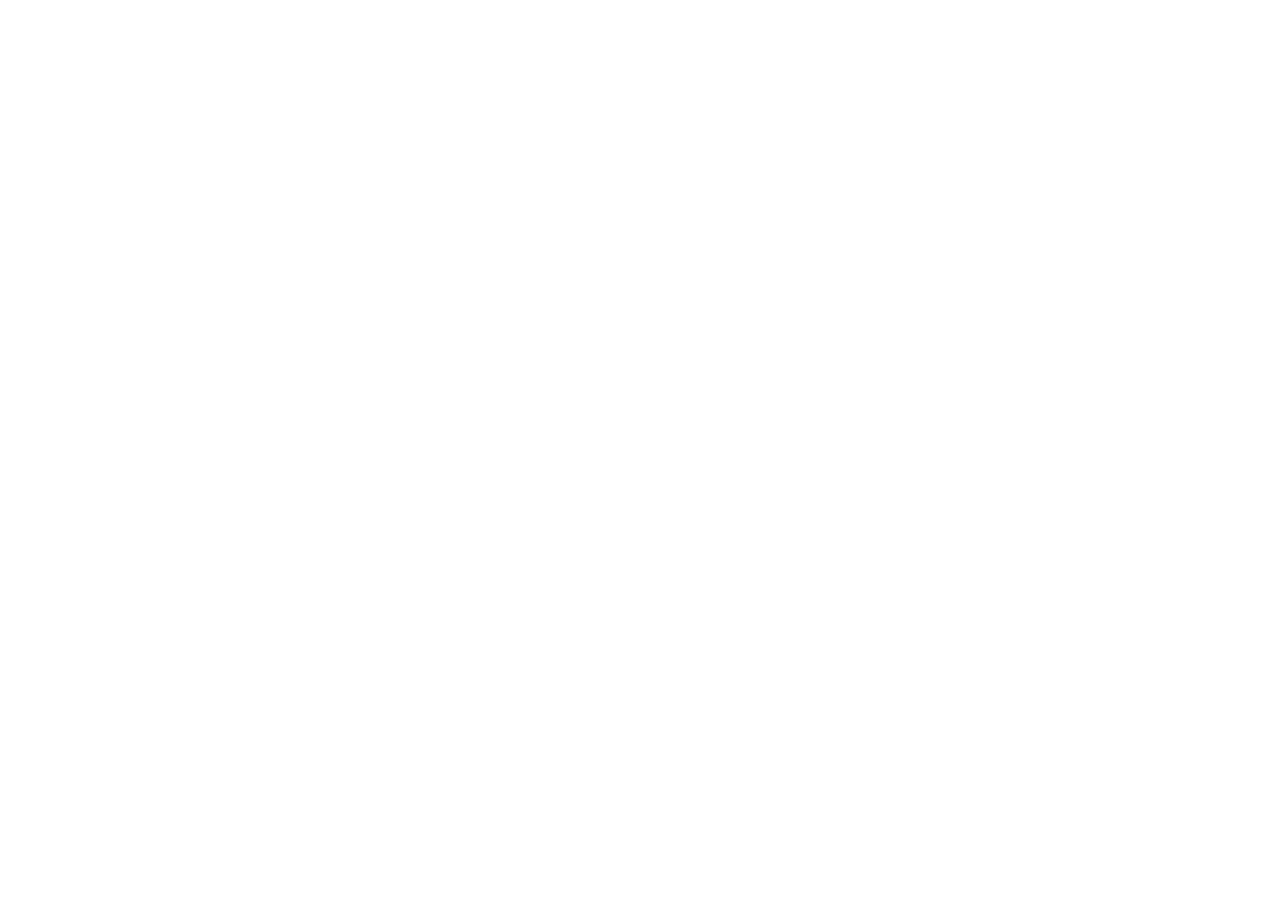
==== index.html @ f88da63b "index" ====
<!DOCTYPE html>
<html lang="en">
<head>
    <meta charset="UTF-8">
    <meta name="viewport" content="width=device-width, initial-scale=1.0">
    <title>Document</title>
</head>
<body>
    
</body>
</html>
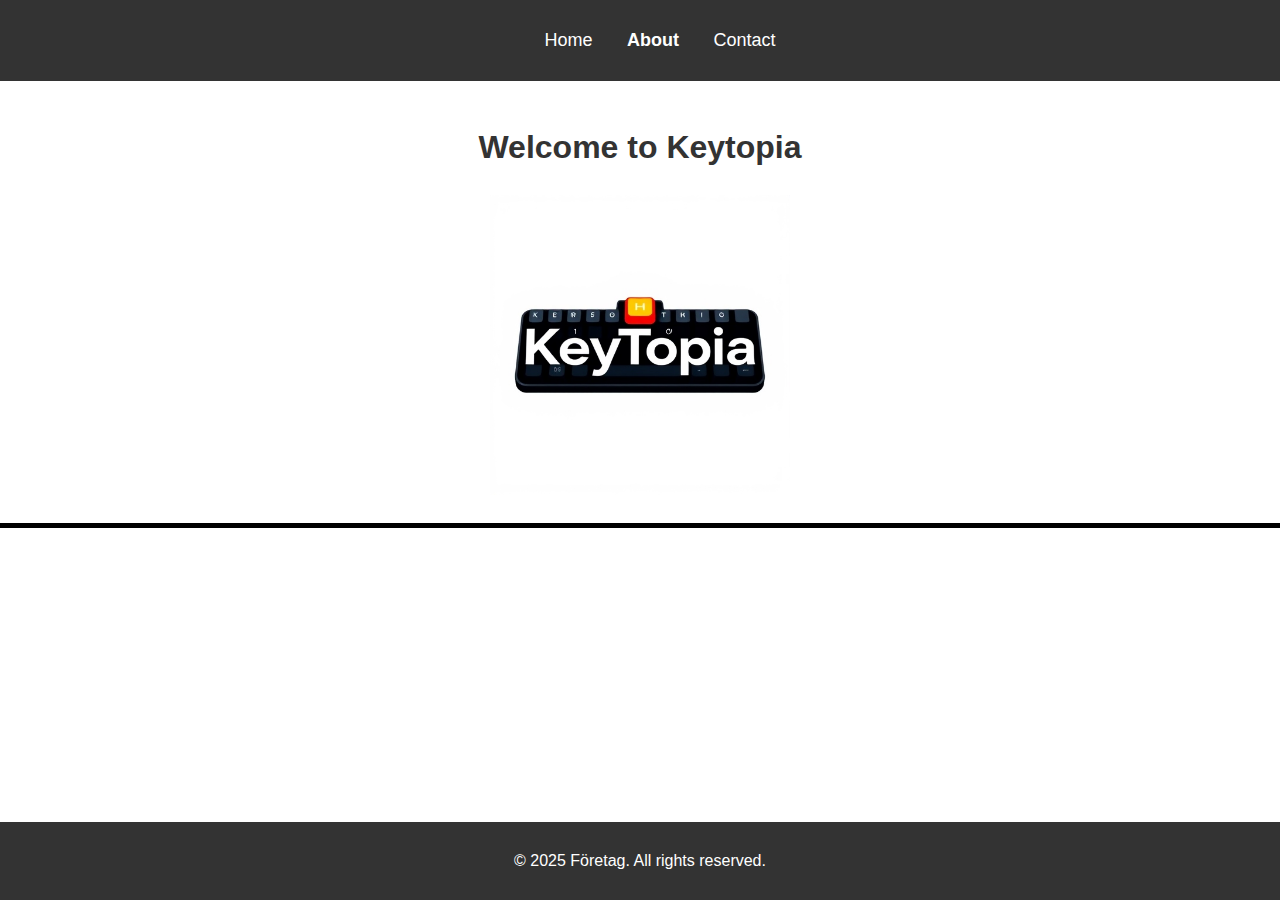
==== commit e331f4a3: "nya index" ====
--- a/index.html
+++ b/index.html
@@ -3,9 +3,35 @@
 <head>
     <meta charset="UTF-8">
     <meta name="viewport" content="width=device-width, initial-scale=1.0">
-    <title>Document</title>
+    <title>Homepage</title>
+    <link rel="stylesheet" href="styles.css">
 </head>
 <body>
+    <header>
+        <nav>
+            <ul>
+                <li><a href="index.html">Home</a></li>
+                <li><a href="about.html" class="active">About</a></li>
+                <li><a href="contact.html">Contact</a></li>
+            </ul>
+        </nav>
+    </header>
+
+    <main>
+        
+        <h1 style="text-align: center;">Welcome to Keytopia</h1>
+        
+        <img src="img/output.jpg" 
+        width="300px"
+        class="centerimg"
+        alt="Logo">
+ </main>
+
+
+<hr width="100%" style="height: 5px; background-color: black; border: none;">
     
+    <footer>
+        <p>&copy; 2025 Företag. All rights reserved.</p>
+    </footer>
 </body>
 </html>--- a/styles.css
+++ b/styles.css
@@ -0,0 +1,75 @@
+body {
+    font-family: Arial, sans-serif;
+    line-height: 1.6;
+    margin: 0;
+    padding: 0;
+}
+
+header {
+    background: #333;
+    color: #fff;
+    padding: 10px 0;
+}
+
+header nav ul {
+    list-style-type: none;
+    text-align: center;
+}
+
+header nav ul li {
+    display: inline;
+    margin: 0 15px;
+}
+
+header nav ul li a {
+    color: #fff;
+    text-decoration: none;
+    font-size: 18px;
+}
+
+
+header nav ul li a.active {
+    font-weight: bold;
+}
+
+main {
+    padding: 20px;
+    max-width: 1000px;
+    margin: 0 auto;
+}
+
+h1 {
+    color: #333;
+}
+
+footer {
+    background: #333;
+    color: #fff;
+    text-align: center;
+    padding: 10px 0;
+    position: absolute;
+    width: 100%;
+    bottom: 0;
+}
+
+a{
+    color: black;
+    transition: all 0.4s linear;
+}
+
+a:hover{
+    background-color: chartreuse;
+    color: black;
+    box-shadow: 0 0 5px chartreuse,
+                0 0 25px chartreuse,
+                0 0 50px chartreuse,
+                0 0 200px chartreuse
+ }
+
+
+.centerimg{
+    display: block;
+    margin-left: auto;
+    margin-right: auto;
+}
+
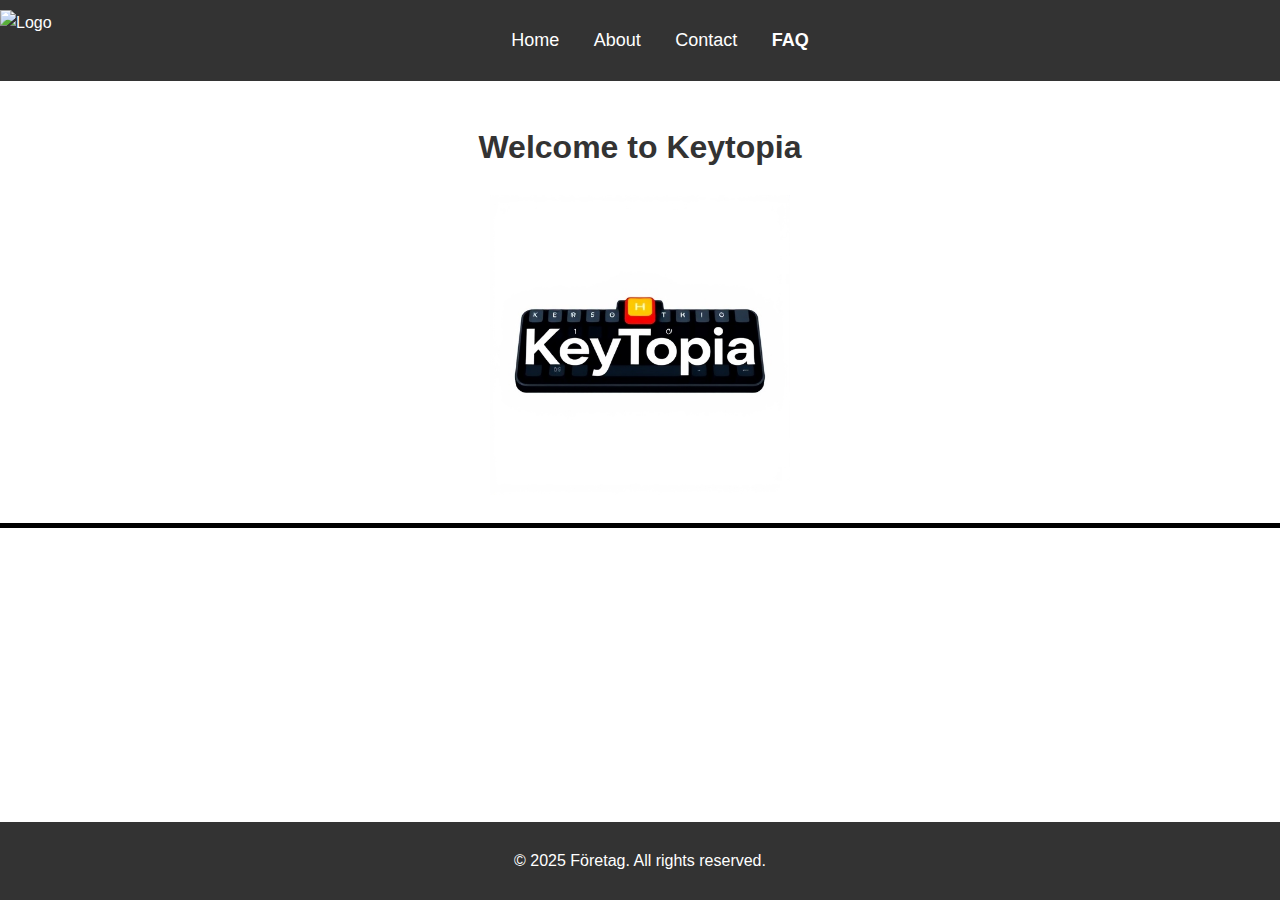
==== commit 8aa27576: "Uppdatera Navbar Index" ====
--- a/index.html
+++ b/index.html
@@ -8,11 +8,13 @@
 </head>
 <body>
     <header>
+        <img src="https://see.fontimg.com/api/rf5/1j8g/ODNkNGM5YjUyM2M3NDQxZWI2Y2NjYmRlNDIzZjFkYzEudHRm/a2V5dG9waWE/dh-gentry.png?r=fs&h=75&w=1000&fg=FFFFFF&bg=333333&s=75" alt="Logo" class="logo">
         <nav>
             <ul>
                 <li><a href="index.html">Home</a></li>
-                <li><a href="about.html" class="active">About</a></li>
+                <li><a href="about.html">About</a></li>
                 <li><a href="contact.html">Contact</a></li>
+                <li><a href="FAQ.html" class="active">FAQ</a></li>
             </ul>
         </nav>
     </header>
--- a/styles.css
+++ b/styles.css
@@ -9,6 +9,10 @@
     background: #333;
     color: #fff;
     padding: 10px 0;
+}
+.logo {
+    position: absolute;
+    width: 500px;
 }
 
 header nav ul {
@@ -26,7 +30,6 @@
     text-decoration: none;
     font-size: 18px;
 }
-
 
 header nav ul li a.active {
     font-weight: bold;
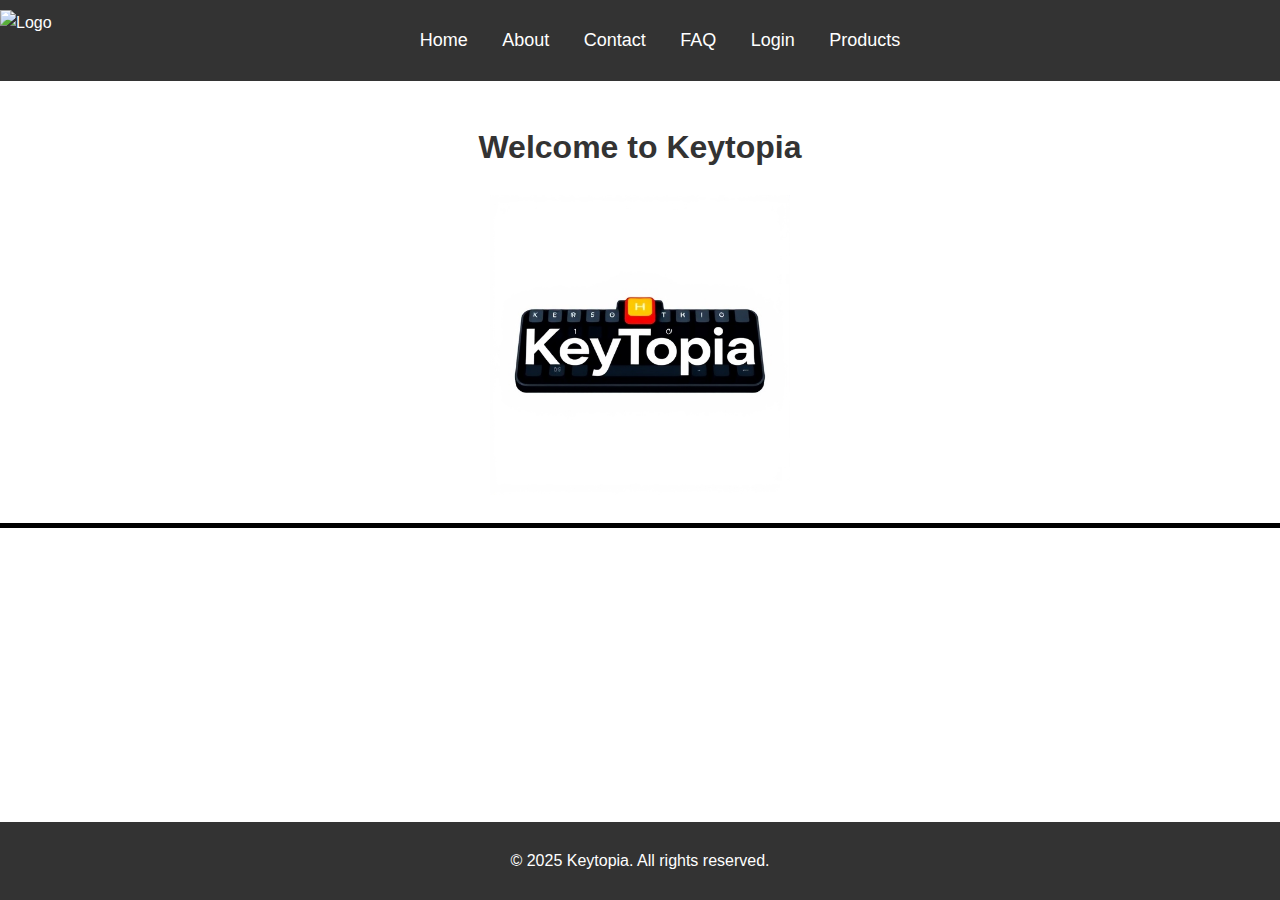
==== commit fe8dc971: "product link Index" ====
--- a/index.html
+++ b/index.html
@@ -14,7 +14,9 @@
                 <li><a href="index.html">Home</a></li>
                 <li><a href="about.html">About</a></li>
                 <li><a href="contact.html">Contact</a></li>
-                <li><a href="FAQ.html" class="active">FAQ</a></li>
+                <li><a href="FAQ.html">FAQ</a></li>
+                <li><a href="login.html">Login</a></li>
+                <li><a href="product.html">Products</a></li>
             </ul>
         </nav>
     </header>
@@ -33,7 +35,7 @@
 <hr width="100%" style="height: 5px; background-color: black; border: none;">
     
     <footer>
-        <p>&copy; 2025 Företag. All rights reserved.</p>
+        <p>&copy; 2025 Keytopia. All rights reserved.</p>
     </footer>
 </body>
 </html>--- a/styles.css
+++ b/styles.css
@@ -76,3 +76,103 @@
     margin-right: auto;
 }
 
+    /* Profile */
+
+#profile {
+    font-family: Arial, sans-serif;
+    
+    margin: 100;
+    padding: 0;
+    display: flex;
+    justify-content: center;
+    align-items: center;
+    height: 100vh;
+}
+.profile-container {
+    background-color: white;
+    padding: 20px;
+    border-radius: 8px;
+    width: 350px;
+    box-shadow: 0 4px 6px rgba(0, 0, 0, 0.5);
+    text-align: center;
+}
+.profile-container img {
+    width: 120px;
+    height: 120px;
+    border-radius: 50%;
+    margin-bottom: 15px;
+}
+.profile-container h2 {
+    margin: 10px 0;
+    font-size: 24px;
+}
+.profile-container p {
+    font-size: 16px;
+    color: #666;
+}
+.profile-container .bio {
+    font-style: italic;
+    color: #555;
+    margin: 15px 0;
+}
+.profile-container .contact-info {
+    margin-top: 15px;
+}
+.profile-container .contact-info a {
+    text-decoration: none;
+    color: #007BFF;
+}
+
+    
+
+/* login */
+
+#login {
+    font-family: Arial, sans-serif;
+    
+    display: flex;
+    justify-content: center;
+    align-items: center;
+    height: 100vh;
+    margin: 100;
+}
+
+.login-container {
+    background-color: #fff;
+    padding: 30px;
+    border-radius: 8px;
+    box-shadow: 0 4px 8px rgba(0, 0, 0, 0.5);
+    width: 300px;
+    text-align: center;
+}
+
+h2 {
+    margin-bottom: 20px;
+}
+
+.input-field {
+    width: 100%;
+    padding: 10px;
+    margin: 10px 0;
+    border: 1px solid #ccc;
+    border-radius: 4px;
+}
+
+.login-btn {
+    width: 100%;
+    padding: 10px;
+    background-color: #4CAF50;
+    color: white;
+    border: none;
+    border-radius: 4px;
+    cursor: pointer;
+}
+
+.login-btn:hover {
+    background-color: #45a049;
+}
+
+.error-message {
+    color: red;
+    font-size: 14px;
+}
